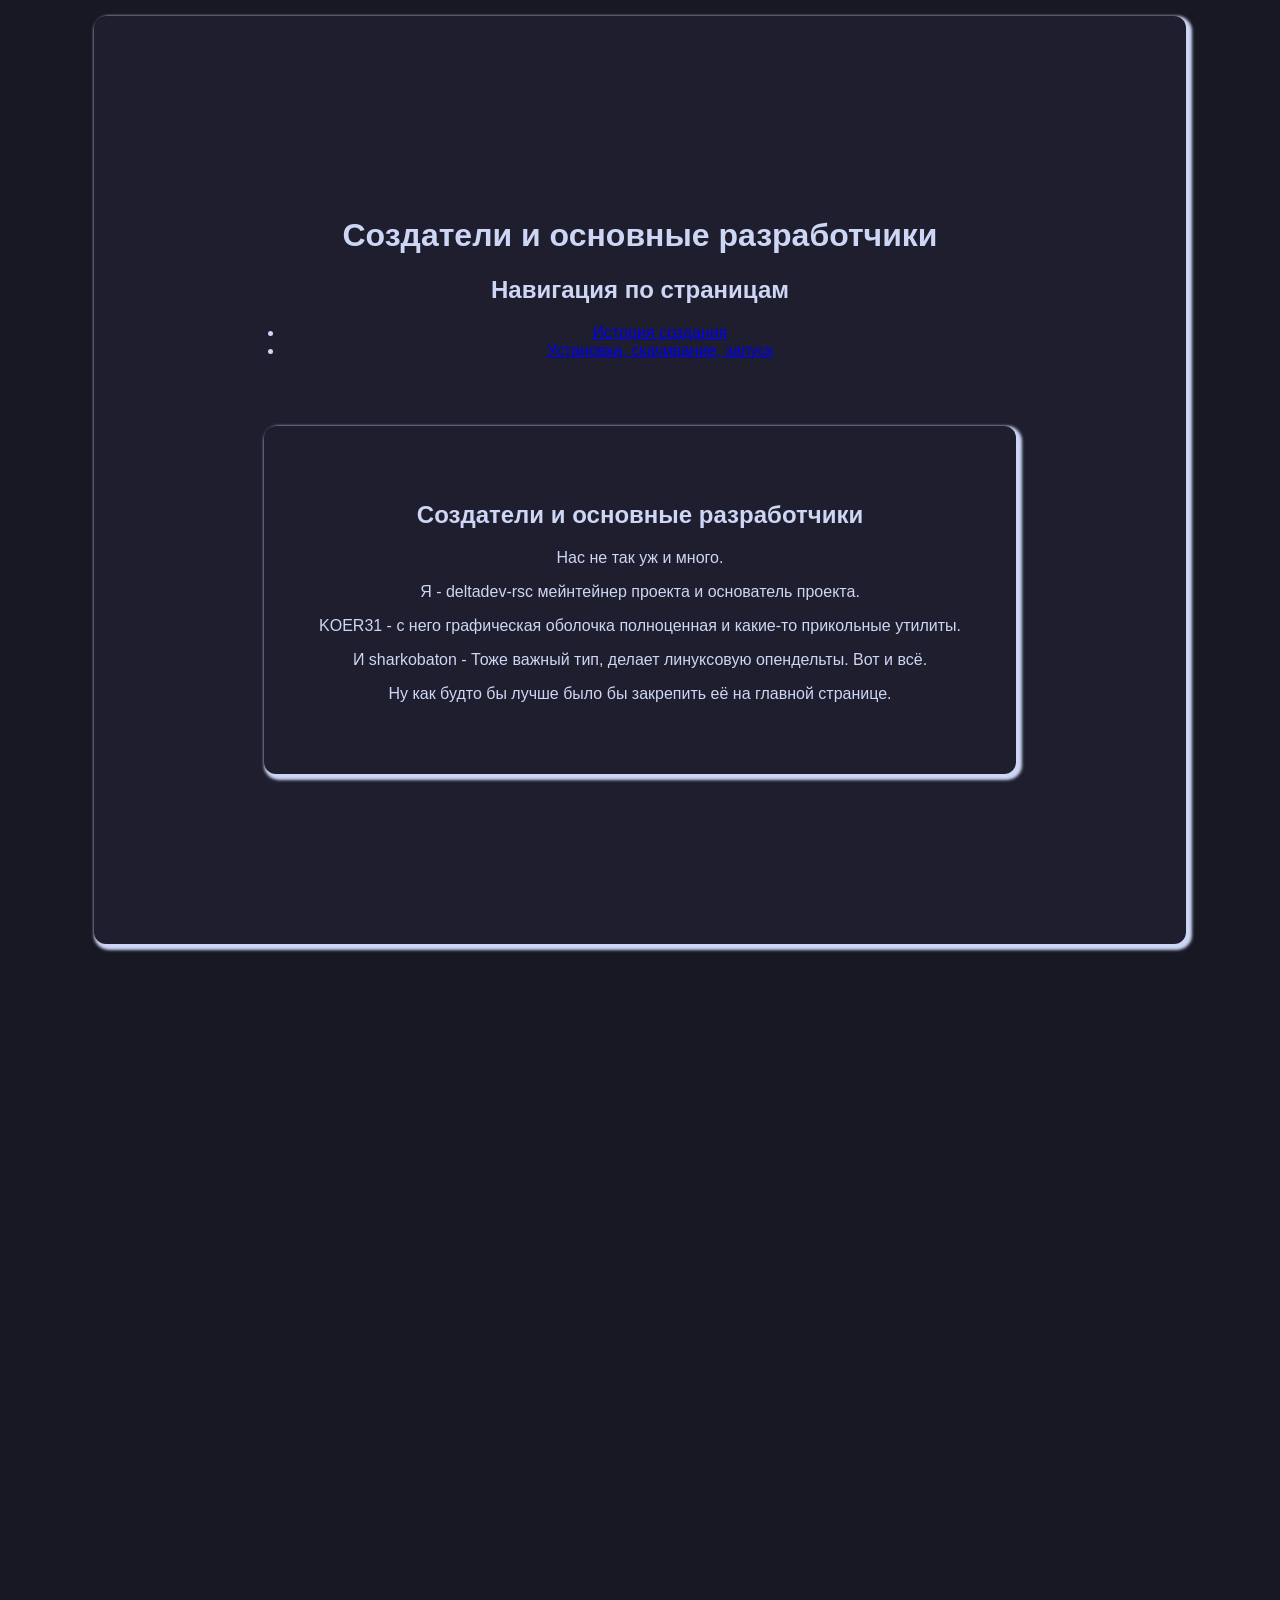
==== front/pages/creators.html @ 206638a8 "Create creators.html" ====
<!doctype html>
<html lang="en">
     <head>
        <meta charset="UTF-8" />
        <meta name="viewport" content="width=device-width, initial-scale-1.0"/>
        <title>OpenDelta.org</title>
        <link rel="stylesheet" , type="text/css" , href="../static/style.css"/>
    </head>

    <main class="container">
        <header>
            <h1> Создатели и основные разработчики </h1>
            <h2>Навигация по страницам</h2>
            <nav>
                <ul>
                    <li><a href="./history.html">История создания</a></li>
                    <li><a href="./downloads.html">Установка, скачивание, запуск</a></li>
                </ul>
            </nav>

        </header>

        <section id="#creator">
            <h1>Создатели и основные разработчики</h1>
            <p>
                Нас не так уж и много.
            </p>
            <p>
                Я - deltadev-rsc мейнтейнер проекта и основатель проекта. 
            </p>
            <p>
                KOER31 - с него графическая оболочка полноценная и какие-то прикольные утилиты.
            </p> 
            <p>
                И sharkobaton - Тоже важный тип, делает линуксовую опендельты.
                Вот и всё.
            </p>
            <p>
                Ну как будто бы лучше было бы закрепить её на главной странице. 
            </p>
        </section>
    </main>
</html>
---- front/static/style.css ----
body {
    margin: 0;
    font-family: "Inter", sans-serif;
    transition:
        background 0.4s,
        color 0.4s;
    display: flex;
    flex-direction: column;
    justify-content: flex-start;
    align-items: center;
    min-height: 10000px;
    background: #181825;
    color: #cdd6f4;
}

header {
    background: #1e1e2e;
    color: #cdd6f4;
    padding: 30px 0;
    text-align: center;
    width: 100%;
}

section {
    padding: 55px;
    background: #1e1e2e;
    margin: 20px;
    border-radius: 12px;
    box-shadow: 3px 3px 3px 3px;
}

.container {
    text-align: center;
    max-width: 10000px;
    padding: 150px;
    margin: 1rem;
    border-radius: 12px;
    box-shadow: 3px 3px 3px 3px;
    background: #1e1e2e;
    color: #cdd6f4;
}
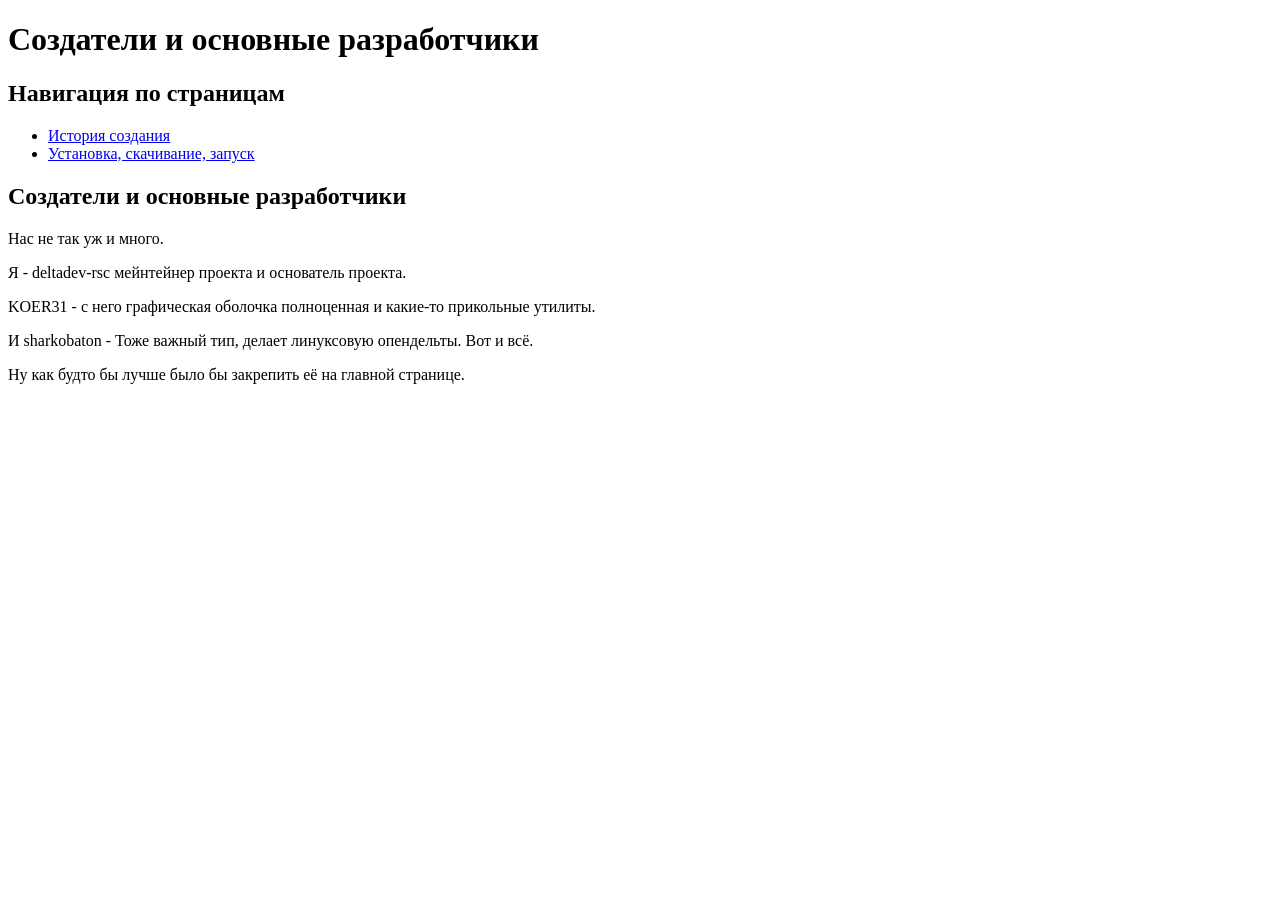
==== commit 84432899: "Update creators.html" ====
--- a/front/pages/creators.html
+++ b/front/pages/creators.html
@@ -1,42 +1,42 @@
 <!doctype html>
 <html lang="en">
-     <head>
+    <head>
         <meta charset="UTF-8" />
-        <meta name="viewport" content="width=device-width, initial-scale-1.0"/>
+        <meta name="viewport" content="width=device-width, initial-scale-1.0" />
         <title>OpenDelta.org</title>
-        <link rel="stylesheet" , type="text/css" , href="../static/style.css"/>
+        <link rel="stylesheet" , type="text/css" , href="/static/style.css" />
     </head>
 
     <main class="container">
         <header>
-            <h1> Создатели и основные разработчики </h1>
+            <h1>Создатели и основные разработчики</h1>
             <h2>Навигация по страницам</h2>
             <nav>
                 <ul>
-                    <li><a href="./history.html">История создания</a></li>
-                    <li><a href="./downloads.html">Установка, скачивание, запуск</a></li>
+                    <li><a href="/pages/history.html">История создания</a></li>
+                    <li>
+                        <a href="/pages/downloads.html"
+                            >Установка, скачивание, запуск</a
+                        >
+                    </li>
                 </ul>
             </nav>
-
         </header>
 
         <section id="#creator">
             <h1>Создатели и основные разработчики</h1>
+            <p>Нас не так уж и много.</p>
+            <p>Я - deltadev-rsc мейнтейнер проекта и основатель проекта.</p>
             <p>
-                Нас не так уж и много.
+                KOER31 - с него графическая оболочка полноценная и какие-то
+                прикольные утилиты.
             </p>
-            <p>
-                Я - deltadev-rsc мейнтейнер проекта и основатель проекта. 
-            </p>
-            <p>
-                KOER31 - с него графическая оболочка полноценная и какие-то прикольные утилиты.
-            </p> 
             <p>
                 И sharkobaton - Тоже важный тип, делает линуксовую опендельты.
                 Вот и всё.
             </p>
             <p>
-                Ну как будто бы лучше было бы закрепить её на главной странице. 
+                Ну как будто бы лучше было бы закрепить её на главной странице.
             </p>
         </section>
     </main>
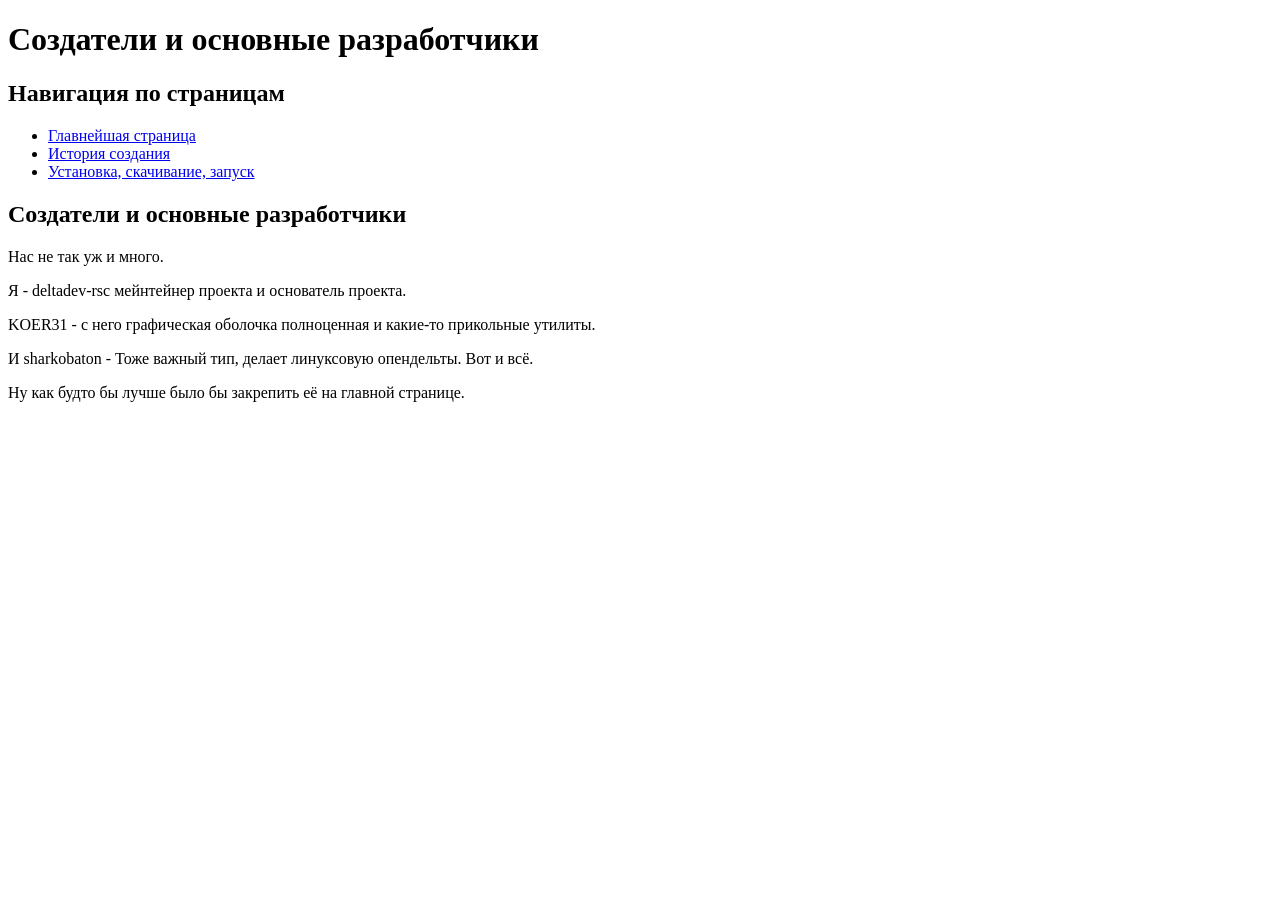
==== commit 52dde64b: "Update creators.html" ====
--- a/front/pages/creators.html
+++ b/front/pages/creators.html
@@ -13,6 +13,9 @@
             <h2>Навигация по страницам</h2>
             <nav>
                 <ul>
+                    <li>
+                        <a href="../index.html">Главнейшая страница</a>
+                    </li>
                     <li><a href="/pages/history.html">История создания</a></li>
                     <li>
                         <a href="/pages/downloads.html"
